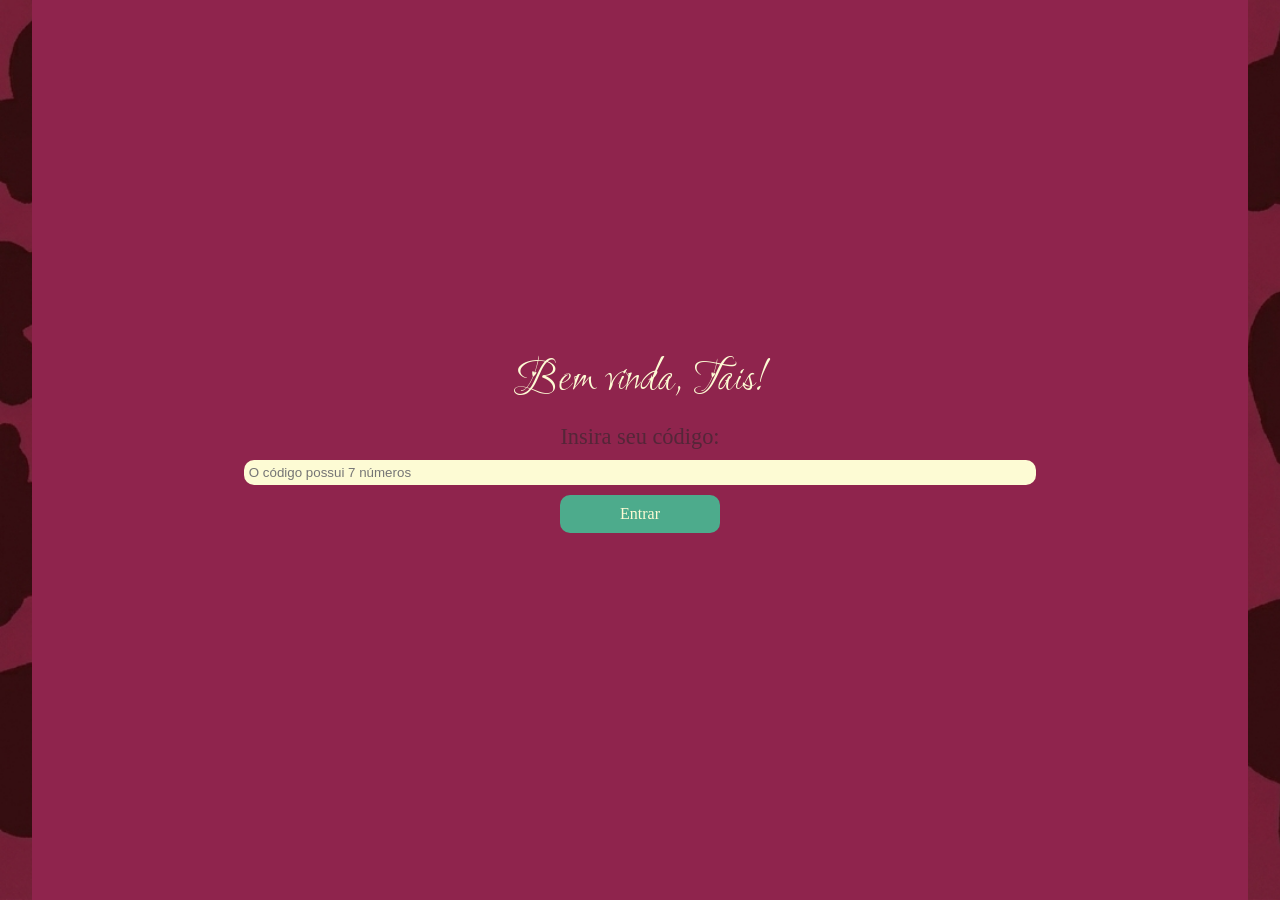
==== index.html @ e68dd013 "Initial commit" ====
<!DOCTYPE html>
<html lang="PT-BR">
<head>
    <meta charset="UTF-8">
    <meta name="viewport" content="width=device-width, initial-scale=1.0">
    <title>PROJETO</title>

    <link rel="stylesheet" href="styles.css">

    <link rel="preconnect" href="https://fonts.googleapis.com">
    <link rel="preconnect" href="https://fonts.gstatic.com" crossorigin>
    <link href="https://fonts.googleapis.com/css2?family=Love+Light&display=swap" rel="stylesheet">
</head>
<body>
    <section class="main">
        <div class="wrapper-form">
            <h1 class="main-title title">Bem vinda, Tais!</h1>
            
            <form>
                <label class="main-text second-title" for="code" id="label-code">Insira seu código:</label>
                <input class="input-code" type="text" id="code" placeholder="O código possui 7 números" maxlength="7">
                <a id="btn-enter" class="btn-form" onclick="validator()">Entrar</a>
            </form>
        </div>

        <span class="load-circle"></span>
    </section>

    <script src="script.js"></script>
</body>

</html>
---- styles.css ----
* {
    margin: 0px;
    padding: 0px;
    border: 0px;
    box-sizing: border-box;
}

:root {
    --color-pink: #e86f9e;
    --color-pink2: #c9306b;
    --color-pink3: #8f244d;
    --color-rose: #542638;
    --color-green: #4dab8c;
    --color-creme: #FDFBD4;

}

html {
    background-color: var(--color-rose);
    font-size: 1rem;
    background-image: url(./imgs/background2.png);
    background-size: cover;
}


.main {
    display: flex;
    flex-direction: column;
    align-items: center;
    justify-content: center;
    margin: auto;
    width: 95%;
    height: 100vh;
    background-color: var(--color-pink3);
}

.main-title { 
    font-family: "Love Light", cursive;
    font-weight: 400;
    font-style: normal;
    color: var(--color-creme);
}

.main-text { 
    color: var(--color-creme);
}

.title {
    font-size: 3rem;
}

.second-title {
    font-size: 1.4rem;
    color: var(--color-rose);
}

.wrapper-form {
    display: flex;
    flex-direction: column;
    align-items: center;
    justify-content: center;
    width: 100%;
}

form {
    display: flex;
    flex-direction: column;
    padding: 10px;
    align-items: center;
    width: 90vw;
   
}

.input-code {
    border: none;
    outline: none;
    padding: 5px;
    width: 70%;
    border-radius: 10px;
    margin: 10px 0px 5px 0;
    background-color: var(--color-creme);
}

.btn-form {
    text-align: center;
    color: var(--color-creme);
    font-size: 1rem;
    background-color: var(--color-green);
    padding: 10px 60px;
    margin: 5px 0px 10px 0;
    border-radius: 10px;
    text-decoration: none;
}

.btn-form:hover {
    cursor: pointer;
    scale: 1.1;
    transition: .3s;
    color: var(--color-green);
    background-color: var(--color-creme);
}

.load-circle {
    display: none;
    width: 60px;
    height: 60px;
    border-radius: 50%;
    border: 8px solid #e0e0e0;
    border-top: 8px solid var(--color-pink3); 
    animation: spin 1s ease infinite;
}

@keyframes spin {
  to {
    transform: rotate(360deg);
  }
}



.second-page{
    justify-content: start;
    border-radius: 10px 10px 0px 0px;
}

.second-page .wrapper-first {
    display: flex;

}



.second-page .wrapper-second{
    display: none;
}

.second-page .wrapper-order {
    width: 100%;
    height: 100%;
    display: flex;
    flex-direction: column;
    align-items: center;
    justify-content: center;
}

.wrapper-second .wrapper-order .main-title {
    font-size: 5rem;
    text-align: left;
}

.wrapper-second  .wrapper-order .second-title {
    font-size: 2rem;
}

.wrapper-second .wrapper-order .load-circle {
    display: none;
    width: 80px;
    height: 80px;
    border-radius: 50%;
    border: 8px solid #e0e0e0;
    border-top: 10px solid var(--color-pink3); 
    animation: spin 1s ease infinite;
}

@keyframes spin {
  to {
    transform: rotate(360deg);
  }
}



.main-header {
    width: 95vw;
    height: 50px;
    display: flex;
}

.btn-header {
    display: flex;
    align-items: center;
    justify-content: center;
    text-align: center;
    width: 50%;
    height: 50px;
    border-radius: 10px 10px 0px 0px;
    transition: .2s;
    color: var(--color-creme);

    position: sticky
}

.btn-header:hover {
    background-color: var(--color-pink3);
    cursor: pointer;
}

.btn-first {
    background-color: var(--color-pink3);
}

.btn-second {
    background-color: var(--color-rose);
    pointer-events: none;
}

.second-page .content {
    display: flex;
    flex-direction: column;
    align-items: center;
    width: 100%;
    overflow: scroll;
    padding: 0px 10px;
    margin-top: 20px;
}

.second-page .content .main-text {
    margin: 15px 0px;
    text-align: center;
}

.imgs {
    width: 90%;
    height: auto;
    border-radius: 15px;
    border: 3px solid var(--color-rose);
}
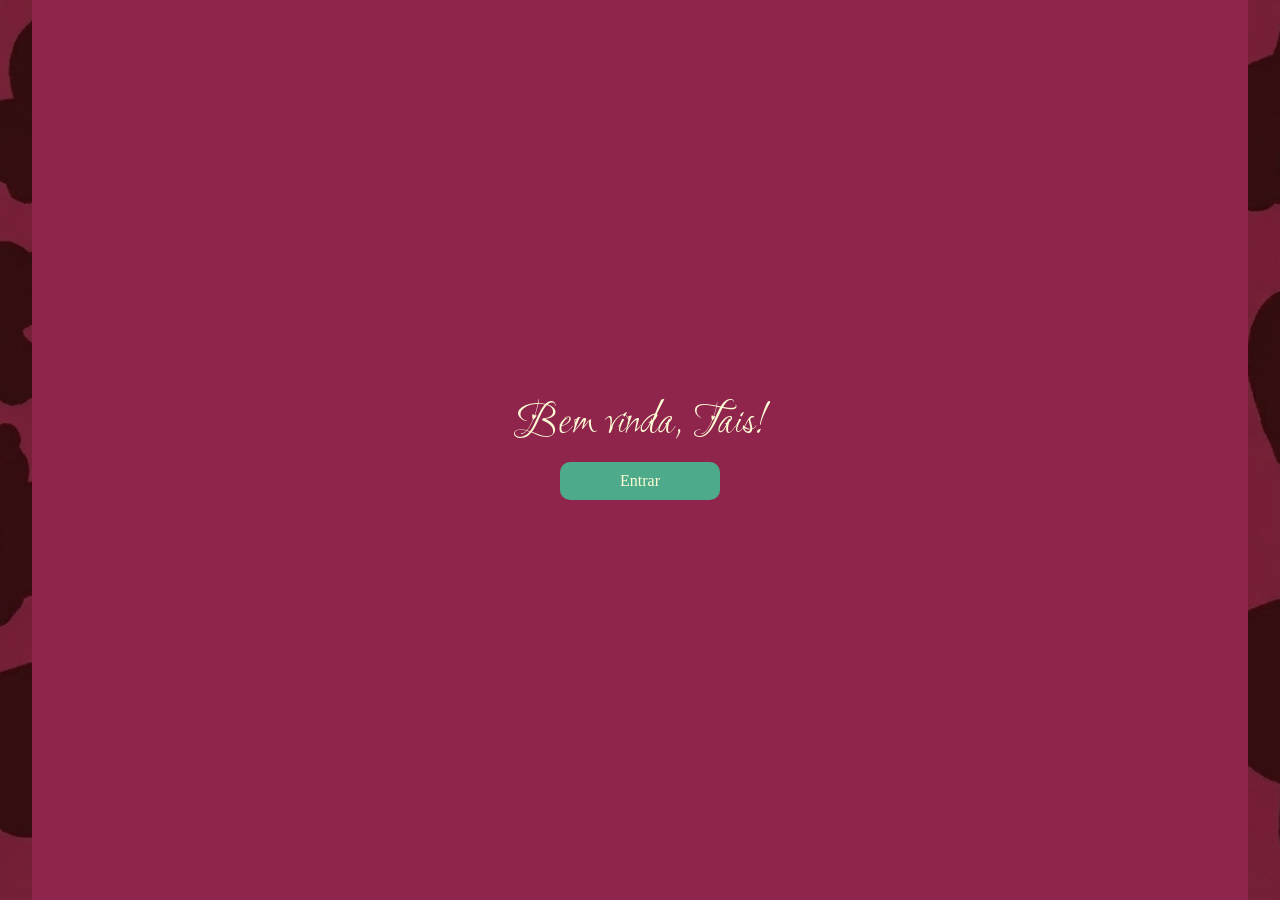
==== commit 42845698: "sections removed" ====
--- a/index.html
+++ b/index.html
@@ -3,7 +3,7 @@
 <head>
     <meta charset="UTF-8">
     <meta name="viewport" content="width=device-width, initial-scale=1.0">
-    <title>PROJETO</title>
+    <title>SITE SECRETO</title>
 
     <link rel="stylesheet" href="styles.css">
 
@@ -15,14 +15,8 @@
     <section class="main">
         <div class="wrapper-form">
             <h1 class="main-title title">Bem vinda, Tais!</h1>
-            
-            <form>
-                <label class="main-text second-title" for="code" id="label-code">Insira seu código:</label>
-                <input class="input-code" type="text" id="code" placeholder="O código possui 7 números" maxlength="7">
-                <a id="btn-enter" class="btn-form" onclick="validator()">Entrar</a>
-            </form>
-        </div>
-
+            <a id="btn-enter" class="btn-form" onclick="validator()">Entrar</a>
+           
         <span class="load-circle"></span>
     </section>
 
